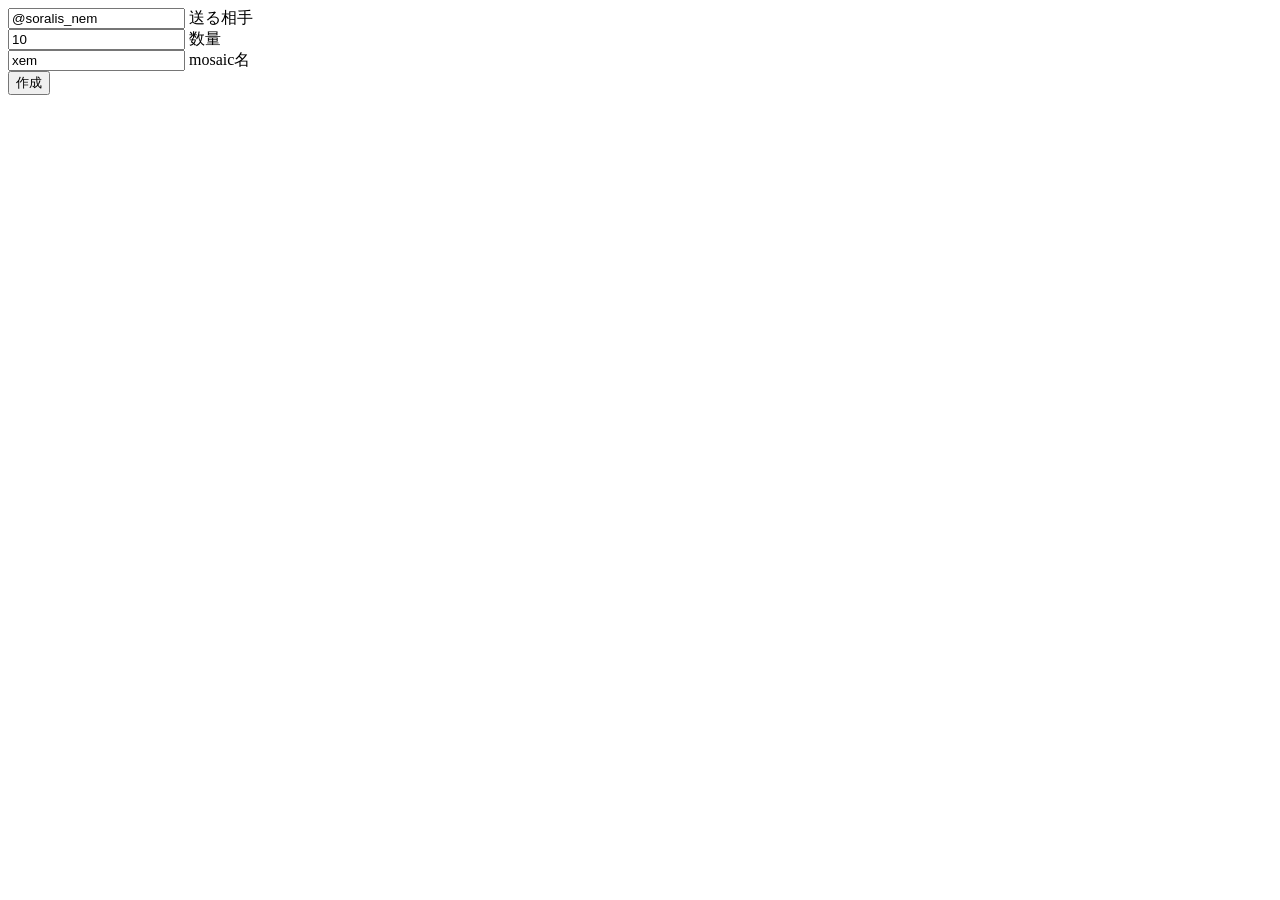
==== index.html @ 58c8369d "軽微な修正" ====
<!DOCTYPE html>
<html lang="ja">
<head>
	<meta charset="utf-8">
	<meta name="viewport" content="width=device-width,initial-scale=1.0,minimum-scale=1.0,maximum-scale=1.0,user-scalable=no" "="">
	<title>tipnem Payment</title>
	<script type="text/javascript">
		function create(){
			var to = encodeURIComponent(form1.to.value);
			var amount = form1.amount.value;
			var name = encodeURIComponent(form1.name.value);
			var url = "https://twitter.com/intent/tweet?text=%40tipnem%20tip%20"+to+"%20"+amount+"%20"+name+"%20%23tipnem%e6%b1%ba%e6%b8%88&url=http://xembook.net/tipnem.html";
			var qr = "http://chart.apis.google.com/chart?chs=547x547&cht=qr&chl="+url;
			/*
			document.write('決済用QRコードです<br>');
			document.write('<img src='+qr+' width="256" height="256" /><br>');
			document.write('<a href='+url+' >試す</a>');
			*/
			document.getElementById("disp").style.display="block";
			qrcode.src=qr;
		}
	</script>
	<link href="http://cdn.muicss.com/mui-0.9.28/css/mui.min.css" rel="stylesheet" type="text/css" />
	<script src="http://cdn.muicss.com/mui-0.9.28/js/mui.min.js"></script>
</head>

<body>
	<div class="mui-container">
	<div class="mui-panel">
		<form name="form1" action="index.html">
			<div class="mui-textfield" name=input" >
				<input type="text" name="to" value="@soralis_nem" required>
				<label>送る相手</label>
			</div>
			<div class="mui-textfield" name=input" >
				<input type="text" name="amount" value="10" required>
				<label>数量</label>
			</div>
			<div class="mui-textfield" name=input" >
				<input type="text" name="name" value="xem" required>
				<label>mosaic名</label>
			</div>
			<button type="button" onclick="create() " class="mui-btn mui-btn--primary" >作成</button>
		</form>
	</div>
	<div class="mui-panel" id="disp" style="display: none;">
		<img src="" width="256" height="256" name="qrcode">
	</div>
</div>
</body>
</html>
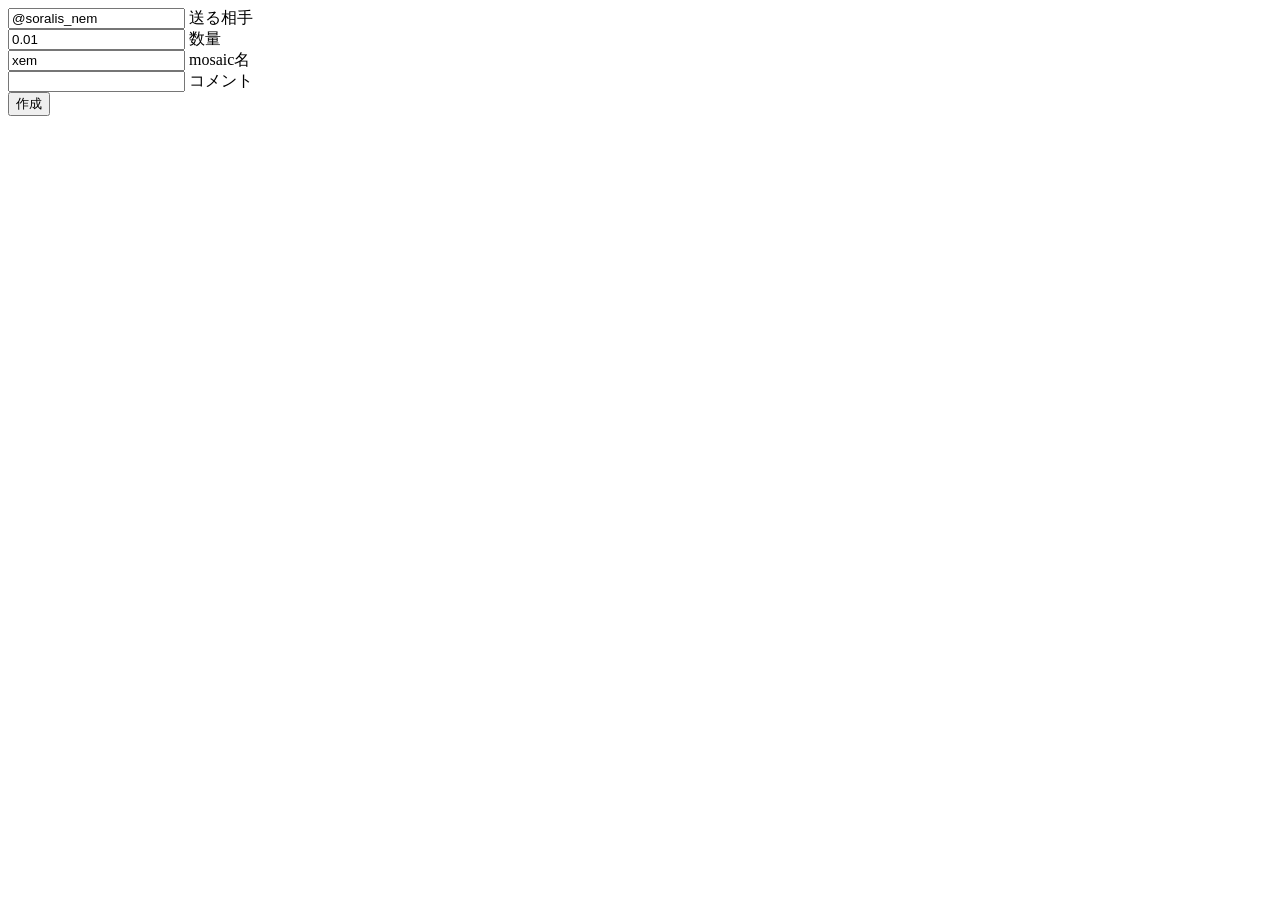
==== commit 0d68f379: "コメントに対応" ====
--- a/index.html
+++ b/index.html
@@ -9,19 +9,15 @@
 			var to = encodeURIComponent(form1.to.value);
 			var amount = form1.amount.value;
 			var name = encodeURIComponent(form1.name.value);
-			var url = "https://twitter.com/intent/tweet?text=%40tipnem%20tip%20"+to+"%20"+amount+"%20"+name+"%20%23tipnem%e6%b1%ba%e6%b8%88&url=http://xembook.net/tipnem.html";
-			var qr = "http://chart.apis.google.com/chart?chs=547x547&cht=qr&chl="+url;
-			/*
-			document.write('決済用QRコードです<br>');
-			document.write('<img src='+qr+' width="256" height="256" /><br>');
-			document.write('<a href='+url+' >試す</a>');
-			*/
+			var comment = encodeURIComponent(form1.comment.value);
+			var url = "https://twitter.com/intent/tweet?text=%40tipnem%20tip%20"+to+"%20"+amount+"%20"+name+"%20"+comment+"&hashtags=tipnem%e6%b1%ba%e6%b8%88";
+			var qr = "http://chart.apis.google.com/chart?chs=547x547&cht=qr&chl="+encodeURIComponent(url);
 			document.getElementById("disp").style.display="block";
 			qrcode.src=qr;
 		}
 	</script>
-	<link href="http://cdn.muicss.com/mui-0.9.28/css/mui.min.css" rel="stylesheet" type="text/css" />
-	<script src="http://cdn.muicss.com/mui-0.9.28/js/mui.min.js"></script>
+	<link href="//cdn.muicss.com/mui-0.9.28/css/mui.min.css" rel="stylesheet" type="text/css" />
+	<script src="//cdn.muicss.com/mui-0.9.28/js/mui.min.js"></script>
 </head>
 
 <body>
@@ -33,12 +29,16 @@
 				<label>送る相手</label>
 			</div>
 			<div class="mui-textfield" name=input" >
-				<input type="text" name="amount" value="10" required>
+				<input type="text" name="amount" value="0.01" required>
 				<label>数量</label>
 			</div>
 			<div class="mui-textfield" name=input" >
 				<input type="text" name="name" value="xem" required>
 				<label>mosaic名</label>
+			</div>
+			<div class="mui-textfield" name=input" >
+				<input type="text" name="comment" value="">
+				<label>コメント</label>
 			</div>
 			<button type="button" onclick="create() " class="mui-btn mui-btn--primary" >作成</button>
 		</form>
